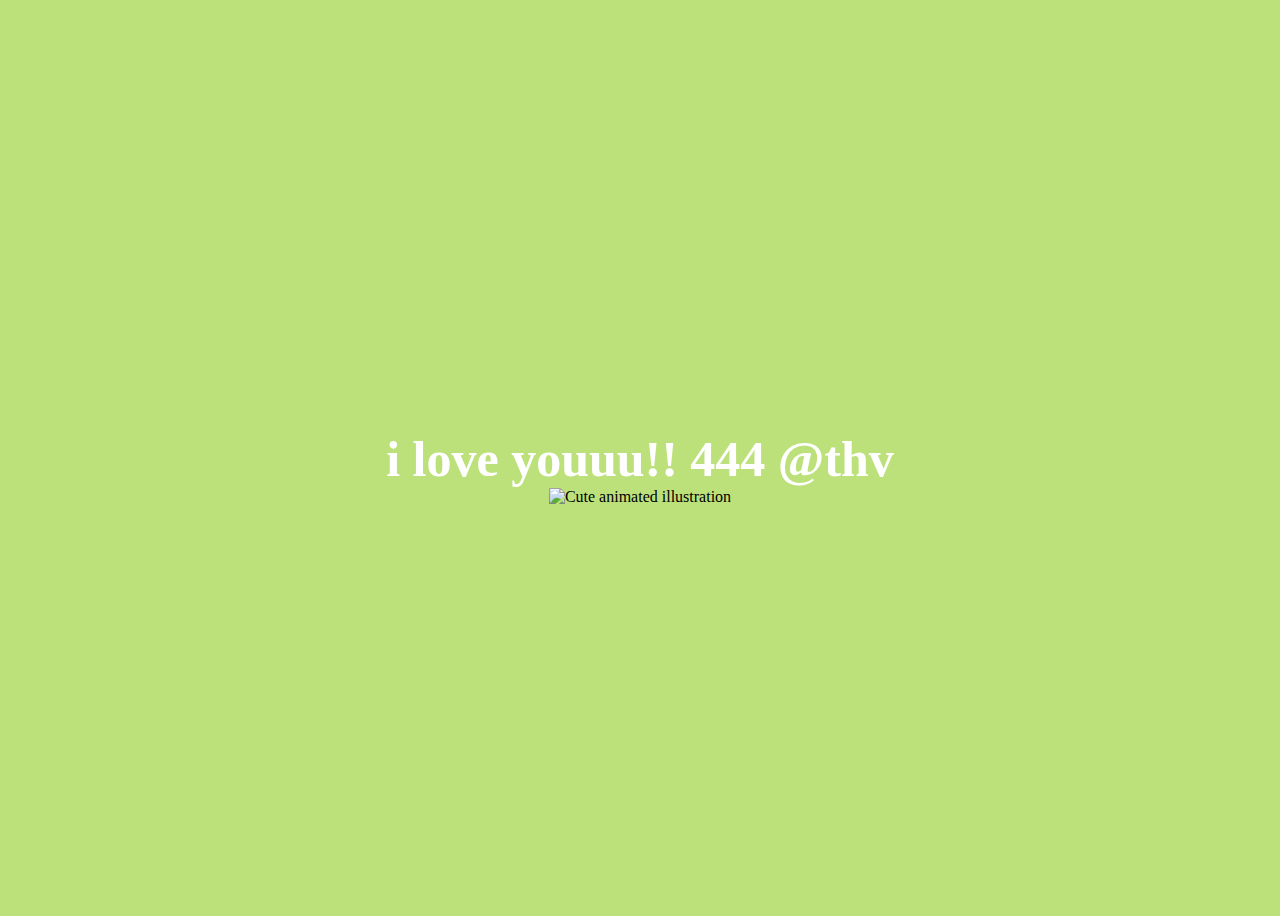
==== yes.html @ 2459c3e3 "Add files via upload" ====
<!DOCTYPE html>
<html lang="en">
    <head>
        <link rel="stylesheet" href="./yes_style.css">
        
    </head> 
    <body>
        <div class="container">
            <div >
                <h1 class = "header_text">i love youuu!! 444 @thv</h1>
            </div>
            <div class="gif_container">
                <img src="https://media0.giphy.com/media/T86i6yDyOYz7J6dPhf/giphy.gif" alt="Cute animated illustration">
            </div>
        </div>
       
    </body> 
</html>
---- yes_style.css ----
body {
    display: flex;
    justify-content: center;
    align-items: center;
    height: 100vh;
    background-color: rgb(189, 225, 122);
}

.header_text {
    font-family: 'Nunito';
    font-size: 50px;
    font-weight: bold;
    color: white;
    text-align: center;
    margin-top: 20px;
    margin-bottom: 0px;
}

.gif_container {
    display: flex;
    justify-content: center;
    align-items: center;
}
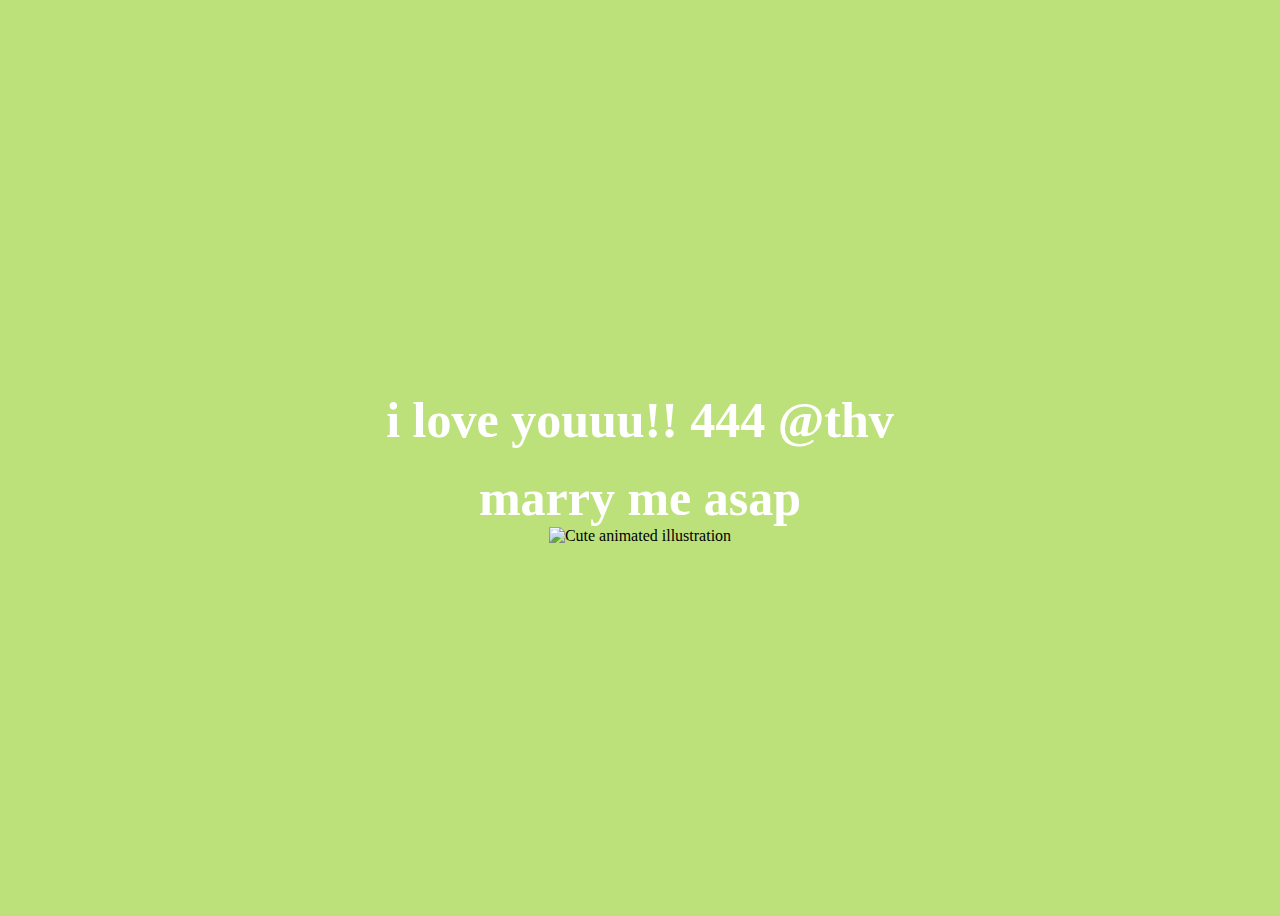
==== commit 49bf805d: "Update yes.html" ====
--- a/yes.html
+++ b/yes.html
@@ -8,6 +8,7 @@
         <div class="container">
             <div >
                 <h1 class = "header_text">i love youuu!! 444 @thv</h1>
+                <h1 class = "header_text">marry me asap</h1>
             </div>
             <div class="gif_container">
                 <img src="https://media0.giphy.com/media/T86i6yDyOYz7J6dPhf/giphy.gif" alt="Cute animated illustration">
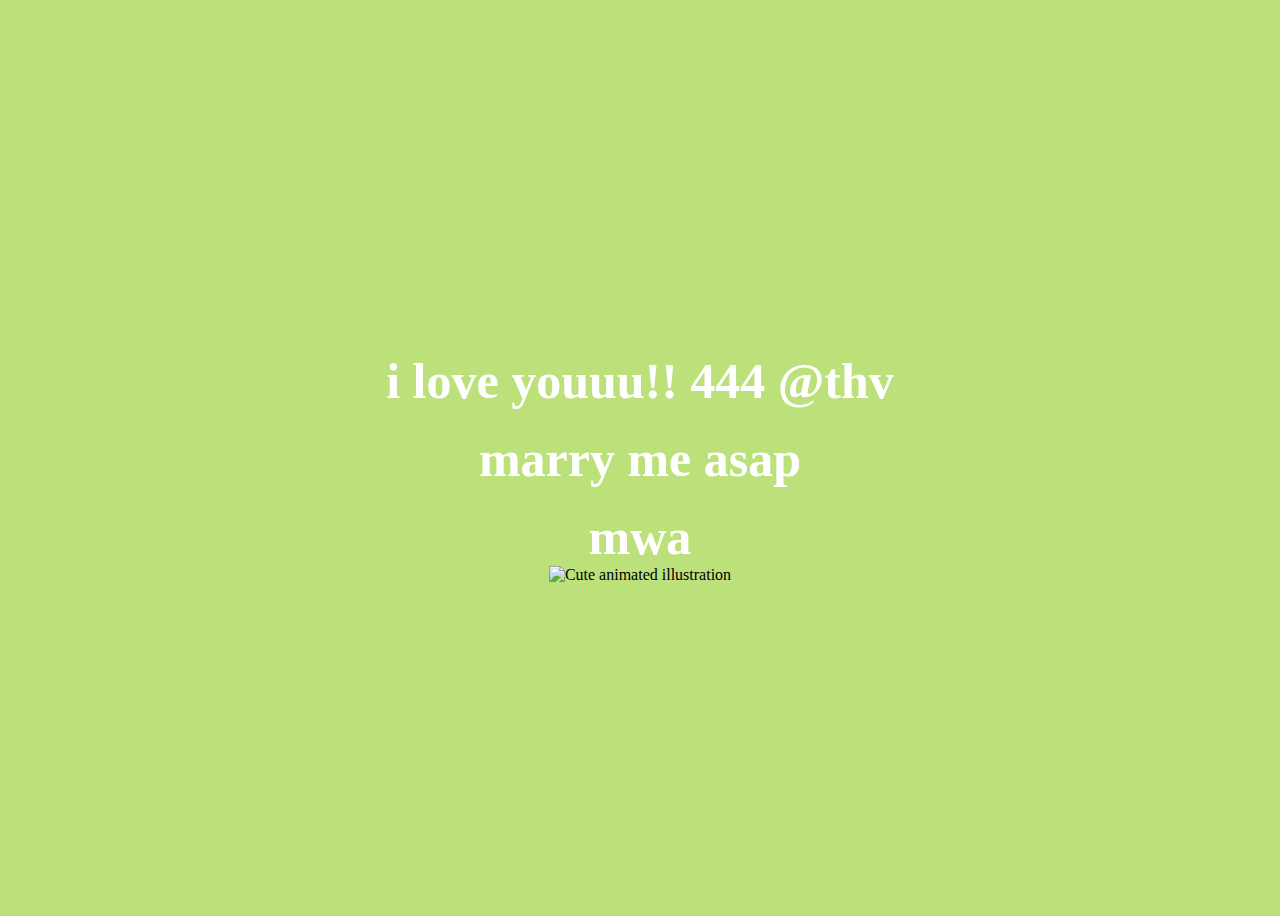
==== commit 4422e3a0: "Update yes.html" ====
--- a/yes.html
+++ b/yes.html
@@ -9,6 +9,7 @@
             <div >
                 <h1 class = "header_text">i love youuu!! 444 @thv</h1>
                 <h1 class = "header_text">marry me asap</h1>
+                <h1 class = "header_text">mwa</h1>
             </div>
             <div class="gif_container">
                 <img src="https://media0.giphy.com/media/T86i6yDyOYz7J6dPhf/giphy.gif" alt="Cute animated illustration">
